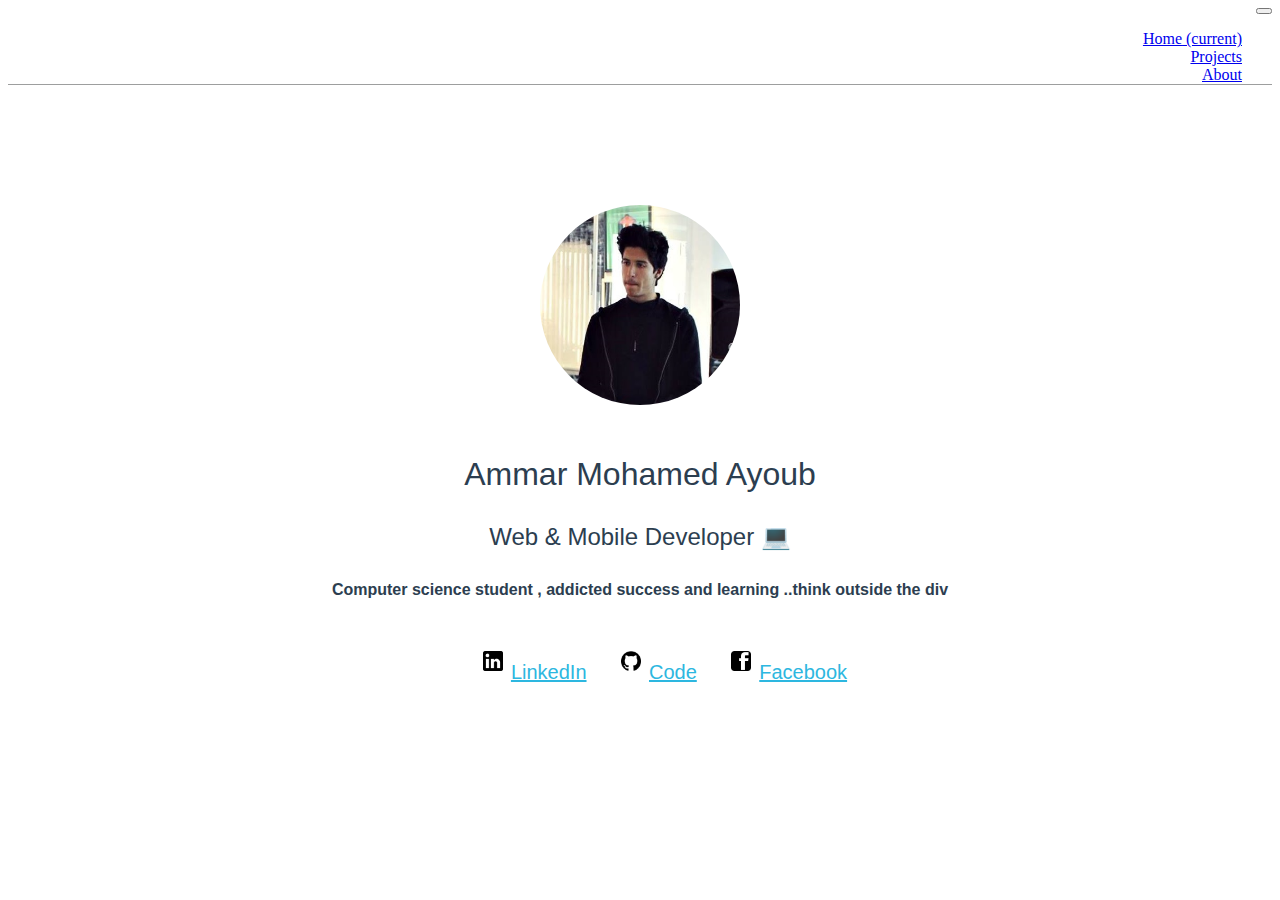
==== index.html @ 7f67439f "Add files via upload" ====
<html lang="en">
<head>
    <meta charset="UTF-8">
    <meta name="viewport" content="width=device-width, initial-scale=1.0">
    <title>Home</title>
    <link rel="stylesheet" href="style/style.css">
    <link rel="stylesheet" href="https://cdn.jsdelivr.net/npm/bootstrap@4.5.3/dist/css/bootstrap.min.css" integrity="sha384-TX8t27EcRE3e/ihU7zmQxVncDAy5uIKz4rEkgIXeMed4M0jlfIDPvg6uqKI2xXr2" crossorigin="anonymous">

</head>
<body>


    <div>
        <nav class="navbar navbar-expand-lg navbar-light bg-white">
          <a class="navbar-brand" href="#"></a>
          <button class="navbar-toggler" type="button" data-toggle="collapse" data-target="#navbarNavDropdown" aria-controls="navbarNavDropdown" aria-expanded="false" aria-label="Toggle navigation">
            <span class="navbar-toggler-icon"></span>
          </button>
          <div class="collapse navbar-collapse" id="navbarNavDropdown">
            <ul class="navbar-nav mx-auto lines">
              <li class="nav-item active">
                <a class="nav-link" href="index.html"><router-link to="/" exact>Home</router-link> <span class="sr-only">(current)</span></a>
              </li>
              <li class="nav-item">
                <a class="nav-link" href="projects.html"><router-link to="/projects" exact>Projects</router-link></a>
              </li>
              <li class="nav-item">
                <a class="nav-link" href="about.html"><router-link to="/about" exact>About</router-link> </a>
              </li>
              
            </ul>
          </div>
        </nav>
        
        </div>


    
  <div id="home">
    <img class="avatar" src="assets/Profile.jpg">
   
    <h1 >Ammar Mohamed Ayoub</h1>
    <h2>Web & Mobile Developer 💻 </h2>
    <h4>Computer science student , addicted success and learning ..think outside the div </h4>
    <ul>
      
      <li class="contact"><img class="icone" src="assets/linkedin.png" alt="linkedin"><a  class="links" href="https://www.linkedin.com/in/mohammed-ayoub-ammar-1a6886177/" target="_blank" >LinkedIn</a></li>
      <li class="contact"><img class="icone" src="assets/github.png" alt="github"><a class="links"  href="https://github.com/medayoubammar" target="_blank">Code</a></li>
      <li class="contact"><img class="icone" src="assets/fbook.png" alt="fb"><a  class="links" href="https://www.facebook.com/ReznoveM" target="_blank">Facebook</a></li>
      
    </ul>
  
  </div>
</body>
<script src="https://code.jquery.com/jquery-3.5.1.slim.min.js" integrity="sha384-DfXdz2htPH0lsSSs5nCTpuj/zy4C+OGpamoFVy38MVBnE+IbbVYUew+OrCXaRkfj" crossorigin="anonymous"></script>
<script src="https://cdn.jsdelivr.net/npm/bootstrap@4.5.3/dist/js/bootstrap.bundle.min.js" integrity="sha384-ho+j7jyWK8fNQe+A12Hb8AhRq26LrZ/JpcUGGOn+Y7RsweNrtN/tE3MoK7ZeZDyx" crossorigin="anonymous"></script>
</html>
---- style/style.css ----
.icone{
    width:20px;
   margin : 0 8px 8px 0px;
  
  }
  .avatar {
    vertical-align: middle;
    width: 200px;
    height: 200px;
    border-radius: 50%;
    margin-bottom: 30px;
  }
  #home {
    font-family:  'Trebuchet MS', 'Lucida Sans Unicode', 'Lucida Grande', 'Lucida Sans', Arial, sans-serif;
    -webkit-font-smoothing: antialiased;
    -moz-osx-font-smoothing: grayscale;
    text-align: center;
    color: #2c3e50;
   
    margin-top: 120px;
  }
  
  h1, h2 {
    font-weight: normal;
     margin-bottom: 30px;
  }
  
  ul {
    list-style-type: none;
    
  }
  
  .contact {
    display: inline-block;
    margin:30px 10px 0 20px ;
   
    
  }
  
  .links {
    font-size: 20px;
    color: #2db7e0  !important ;
    
  }








  #name{
    margin-top:120px;
    padding-bottom: 50px;
}
#about{
  
    font-family:  'Trebuchet MS', 'Lucida Sans Unicode', 'Lucida Grande', 'Lucida Sans', Arial, sans-serif;
  -webkit-font-smoothing: antialiased;
  -moz-osx-font-smoothing: grayscale;
  text-align: center;
  color: #2c3e50;

}




nav{
    text-align: end;
}
.navbar-nav > li{
  margin-left:30px;
  margin-right:30px;
}
.lines{
     border-bottom: 0.5px solid #9d9e9e;
}



.thumb{
    
    width: 120px;
}
.project{

    font-family:  'Trebuchet MS', 'Lucida Sans Unicode', 'Lucida Grande', 'Lucida Sans', Arial, sans-serif;
  color: #2c3e50;

}


#fluid{
    margin-top: 10px
}
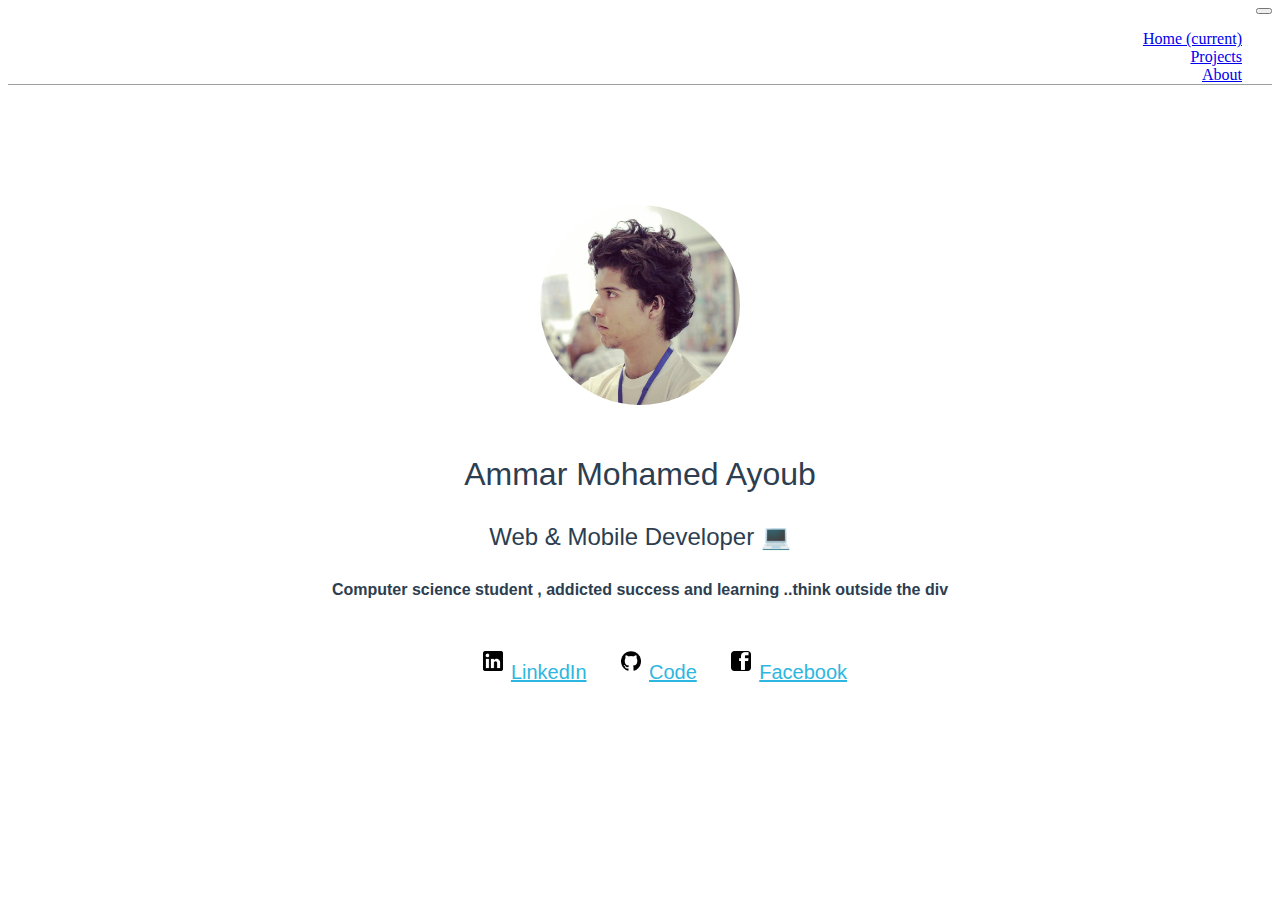
==== commit e9e79e45: "new home pic" ====
--- a/index.html
+++ b/index.html
@@ -37,7 +37,7 @@
 
     
   <div id="home">
-    <img class="avatar" src="assets/Profile.jpg">
+    <img class="avatar" src="assets/homePic.jpg">
    
     <h1 >Ammar Mohamed Ayoub</h1>
     <h2>Web & Mobile Developer 💻 </h2>
